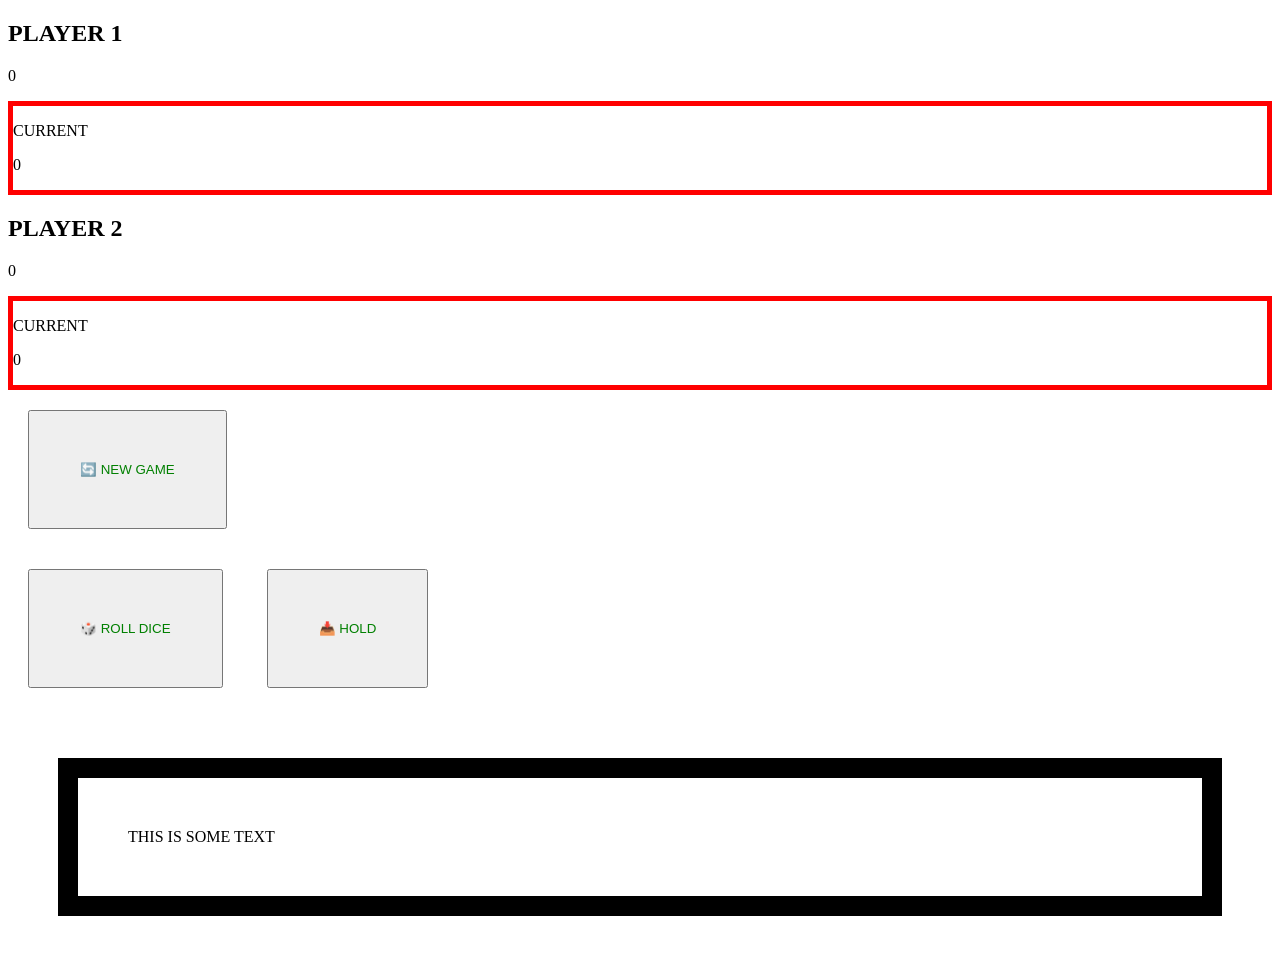
==== index.html @ 86f87347 "new" ====
<!DOCTYPE html>
<html lang="en">

<head>
    <meta charset="UTF-8">

    <!-- Responsive website -->
    <meta name="viewport" content="width=device-width, initial-scale=1.0">

    <title>Pig Game</title>

    <!-- Connect CSS -->
    <link rel="stylesheet" href="style.css">
</head>

<body>

    <main class="game">

        <!-- =========================
             PLAYER 1
             ========================= -->

        <section class="player player--0 player--active">

            <h2 id="name--0">PLAYER 1</h2>

            <!-- Total Score -->
            <p class="score" id="score--0">0</p>

            <!-- Current Score -->
            <div class="current">
                <p class="current-label">CURRENT</p>

                <p class="current-score" id="current--0">
                    0
                </p>
            </div>

        </section>


        <!-- =========================
             PLAYER 2
             ========================= -->

        <section class="player player--1">

            <h2 id="name--1">PLAYER 2</h2>

            <!-- Total Score -->
            <p class="score" id="score--1">0</p>

            <!-- Current Score -->
            <div class="current">
                <p class="current-label">CURRENT</p>

                <p class="current-score" id="current--1">
                    0
                </p>
            </div>

        </section>


        <!-- =========================
             NEW GAME BUTTON
             ========================= -->

        <button class="btn btn--new">
            🔄 NEW GAME
        </button>


        <!-- =========================
             DICE
             ========================= -->

        <div class="dice hidden">
            <span id="dice-dot-1"></span>
            <span id="dice-dot-2"></span>
            <span id="dice-dot-3"></span>
            <span id="dice-dot-4"></span>
            <span id="dice-dot-5"></span>
            <span id="dice-dot-6"></span>
            <span id="dice-dot-7"></span>
            <span id="dice-dot-8"></span>
            <span id="dice-dot-9"></span>
        </div>


        <!-- =========================
             ROLL DICE BUTTON
             ========================= -->

        <button class="btn btn--roll">
            🎲 ROLL DICE
        </button>


        <!-- =========================
             HOLD BUTTON
             ========================= -->

        <button class="btn btn--hold">
            📥 HOLD
        </button>
        <div id="bird">THIS IS SOME TEXT</div>

    </main>


    <!-- Connect JavaScript -->
    <script src="script.js"></script>

</body>

</html>
---- style.css ----
button{
    margin: 20px;
    padding: 50px;
    color: green;
}

#bird{
    border: 20px solid black;
    padding: 50px;
    margin: 50px;
}

.current{
    border: 5px solid red;
}
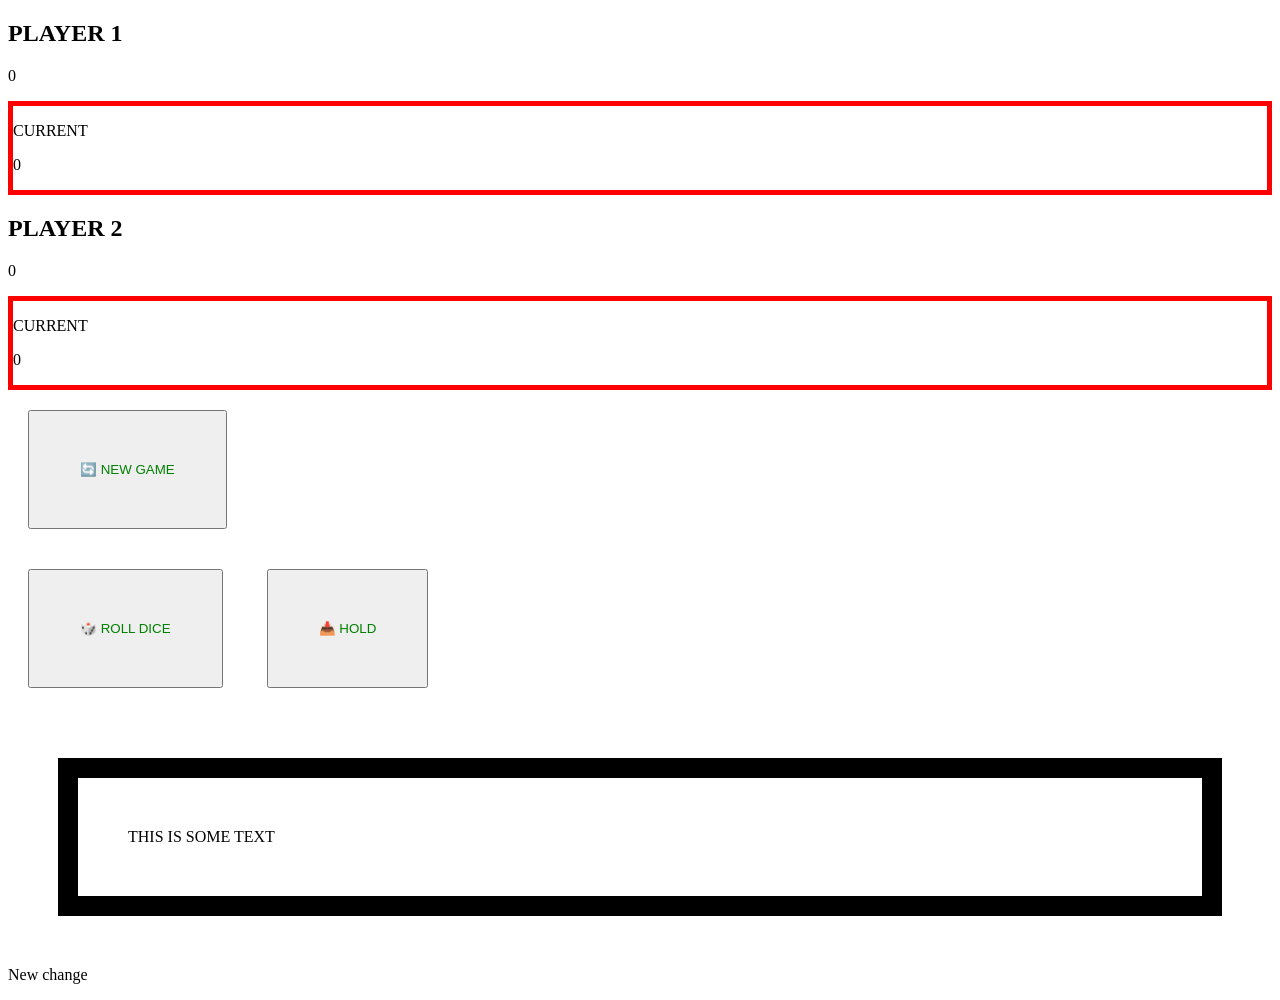
==== commit ecc3e625: "added paragraph" ====
--- a/index.html
+++ b/index.html
@@ -106,6 +106,7 @@
             📥 HOLD
         </button>
         <div id="bird">THIS IS SOME TEXT</div>
+        <p>New change</p>
 
     </main>
 
--- a/style.css
+++ b/style.css
@@ -12,4 +12,5 @@
 
 .current{
     border: 5px solid red;
-}+}
+
